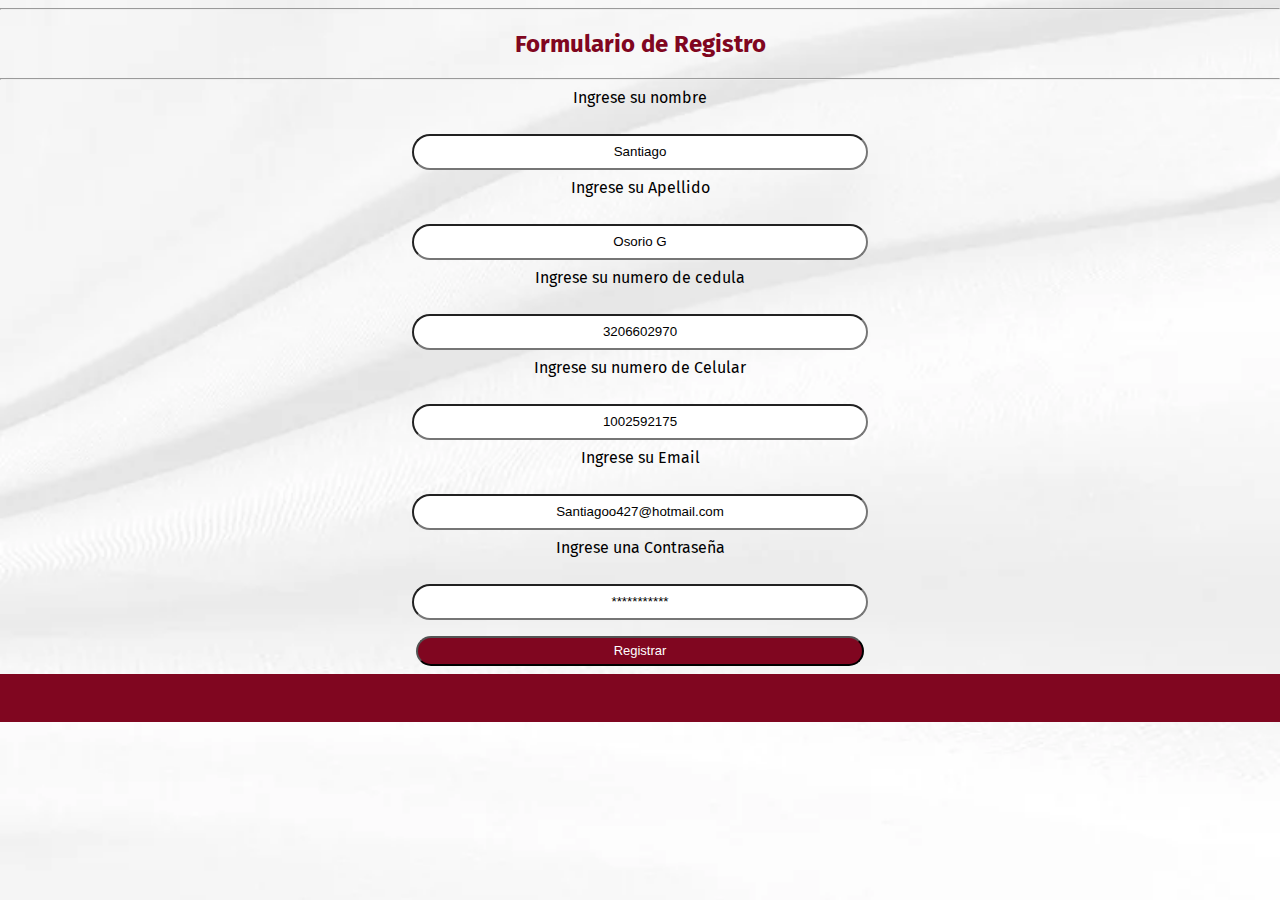
==== registrar.html @ d429ffba "elaborate draft" ====
<!DOCTYPE html>
<html lang="en">
<head>
    <meta charset="UTF-8">
    <meta http-equiv="X-UA-Compatible" content="IE=edge">
    <meta name="viewport" content="width=device-width, initial-scale=1.0">
    <link rel="preconnect" href="https://fonts.googleapis.com">
    <link rel="preconnect" href="https://fonts.gstatic.com" crossorigin>
    <link href="https://fonts.googleapis.com/css2?family=Fira+Sans:wght@300&display=swap" rel="stylesheet">
    
    <link rel="stylesheet" href="css/style.css">

    <title>Registro</title>
</head>
<body>

    <section class="formul">
        <div>
            <hr>
                <h2>Formulario de Registro</h2>
            <hr>
            
            <form action=""></form>

                <label for="name">Ingrese su nombre</label><br>
                <input type="text" id="name" name="name" value="Santiago"><br>

                <label for="lname">Ingrese su Apellido</label><br>
                <input type="text" id="lname" name="lname" value="Osorio G"><br>

                <label for="telephone">Ingrese su numero de cedula</label><br>
                <input type="text" id="telephone" name="telephone" value="3206602970"><br>

                <label for="telephone">Ingrese su numero de Celular</label><br>
                <input type="text" id="telephone" name="telephone" value="1002592175"><br>

                <label for="email">Ingrese su Email</label><br>
                <input type="text" id="email" name="email" value="Santiagoo427@hotmail.com"><br>

                <label for="contraseña">Ingrese una Contraseña</label><br>
                <input type="text" id="contraseña" name="contraseña" value="***********"><br>
                        
                <input type="submit" class="btn" value="Registrar">
            </div>
            </form> 
    </section>

    <footer class="footer">
    </footer>

</body>
</html>
---- css/style.css ----
body{
        font-family: 'Fira Sans', sans-serif;
        display: block;
        margin: auto;
        background-color: hsl(0, 0%, 90%);
        background-image: url(/img/fondo.jpg);
        background-repeat: no-repeat; 
        background-size: cover;
        background-attachment: fixed;

}

a{
    color: black;
    text-decoration: none;
}


ul{
    list-style: none;
}

.container{
    width: 90%;
    margin: auto;
}

.nav-main{
    font-size: 17px;
    display: flex;
    justify-content: space-between;
    align-items: center;
    height: 60px;
    padding: 20px 0;
}

.nav-brand{
    width: 50px;
}

.nav-main ul{
    display: flex;
}

.nav-main ul li{
    padding: 10px;
}

.nav-main ul li a{
    padding: 2px;
}

.btn{
    color: #fff;
    background: rgb(128, 6, 32);
    font-size: 13px;
    line-height: 23px;
    box-sizing: border-box;
    width: 10%;
    text-align: center;
}

.nav-main h2{
    color: rgb(128, 6, 32);
}


.banner-one img{
    width: 560px;
    height: 680px;
    margin: 10px auto;

}

.booking h2{
    color: black;
    position: absolute;
    top:120px;
    left:900px;

}

.banner-two {
    background: rgb(189, 186, 186);
    border-radius: 5px;
    position: absolute;
    top:200px;
    left:700px;
    width: 700px;
    height: 606px;
}


.footer{
    background: rgb(128, 6, 32);
    padding: 24px 0;
}


/* Quienes somos */

h2{
    color: rgb(128, 6, 32);
}

.banner img{
    width: 1358px;
    height: 380px;
}

.image{
    width: 300px;
    height: 200px;

}

.row{
    text-align: center;
}

.col{
    width: 265px;
    display: inline-block;
    vertical-align: top;
    text-align: justify;
    padding: 20px;
}

/* Registro Formulario */

.formul{
    text-align: center;
}

.formul input {
    width: 35%;
    height: 30px;
    margin: 0.5rem;
    text-align:center;
    border-radius: 9rem;  
}

.formul label{
    display:block;
}


.formul h2{
    text-align: center;
}


/* Inicio sesion */

.container3{
    background: rgb(189, 186, 186);
    border-radius: 5px;
    text-align: center;
    position: absolute;
    top:200px;
    left:510px;
    width: 550px;
}

.container3 input{
width: 60%;
margin-bottom: 15px;
border-radius: 5px;
}

.container3 h2{
    color: rgb(128, 6, 32);
    text-align: center;
}


/* Galeria */

p{
    text-align: justify;
}

video{
    width: 700px;
    display:block;
    margin: auto;
}

.images img{
width: 450px;
height: 400px;

}
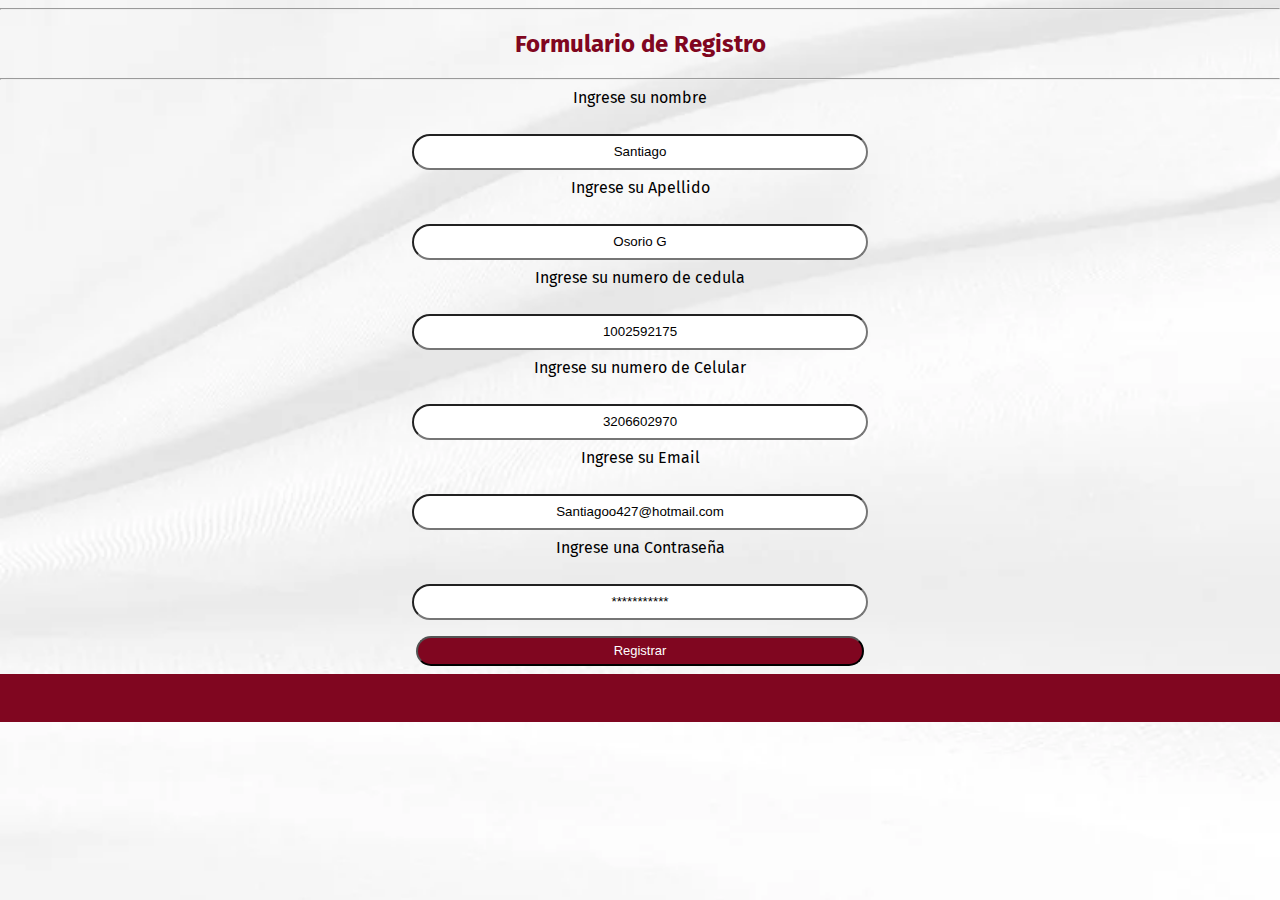
==== commit fc138ed8: "updated draft" ====
--- a/registrar.html
+++ b/registrar.html
@@ -29,10 +29,10 @@
                 <input type="text" id="lname" name="lname" value="Osorio G"><br>
 
                 <label for="telephone">Ingrese su numero de cedula</label><br>
-                <input type="text" id="telephone" name="telephone" value="3206602970"><br>
+                <input type="text" id="telephone" name="identification" value="1002592175"><br>
 
                 <label for="telephone">Ingrese su numero de Celular</label><br>
-                <input type="text" id="telephone" name="telephone" value="1002592175"><br>
+                <input type="text" id="telephone" name="telephone" value="3206602970"><br>
 
                 <label for="email">Ingrese su Email</label><br>
                 <input type="text" id="email" name="email" value="Santiagoo427@hotmail.com"><br>
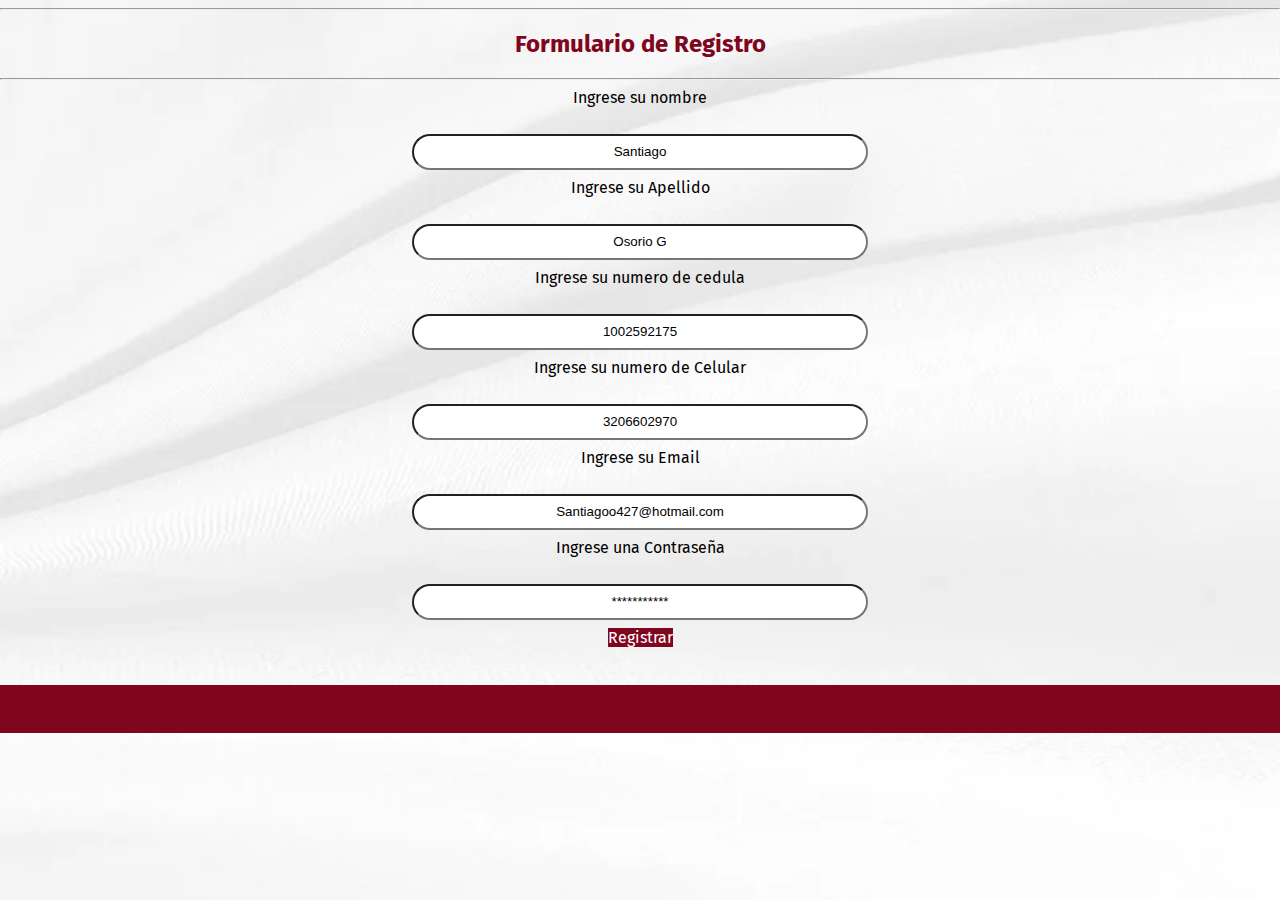
==== commit 5ff023b5: "updated" ====
--- a/registrar.html
+++ b/registrar.html
@@ -39,8 +39,19 @@
 
                 <label for="contraseña">Ingrese una Contraseña</label><br>
                 <input type="text" id="contraseña" name="contraseña" value="***********"><br>
-                        
-                <input type="submit" class="btn" value="Registrar">
+
+                <div class="popup" onclick="myFunction()">Registrar
+                    <span class="popuptext" id="myPopup">Usuario Registrado Bienvenido!!!</span>
+                  </div>
+                  
+                  <script>
+                  // When the user clicks on div, open the popup
+                  function myFunction() {
+                    var popup = document.getElementById("myPopup");
+                    popup.classList.toggle("show");
+                  }
+                  </script>
+                    <br><br><br>    
             </div>
             </form> 
     </section>
--- a/css/style.css
+++ b/css/style.css
@@ -192,5 +192,60 @@
 
 }
 
-
-
+/* Add animation (fade in the popup) */
+@-webkit-keyframes fadeIn {
+    from {opacity: 0;} 
+    to {opacity: 1;}
+  }
+  
+  @keyframes fadeIn {
+    from {opacity: 0;}
+    to {opacity:1 ;}
+  }
+
+  .popup {
+  position: relative;
+  display: inline-block;
+  cursor: pointer;
+  -webkit-user-select: none;
+  -moz-user-select: none;
+  -ms-user-select: none;
+  user-select: none;
+  color: rgb(255, 255, 255);
+  background-color: rgb(128, 6, 32);;
+}
+
+/* The actual popup */
+.popup .popuptext {
+  visibility: hidden;
+  width: 160px;
+  background-color: #a1a1a1;
+  color: #fff;
+  text-align: center;
+  border-radius: 100px;
+  padding: 25px 0;
+  position: absolute;
+  z-index: 1;
+  bottom: 125%;
+  left: 50%;
+  margin-left: -80px;
+}
+
+/* Popup arrow */
+.popup .popuptext::after {
+  content: "";
+  position: absolute;
+  top: 100%;
+  left: 50%;
+  margin-left: -5px;
+  border-width: 5px;
+  border-style: solid;
+  border-color: #555 transparent transparent transparent;
+}
+
+/* Toggle this class - hide and show the popup */
+.popup .show {
+  visibility: visible;
+  -webkit-animation: fadeIn 1s;
+  animation: fadeIn 1s;
+}